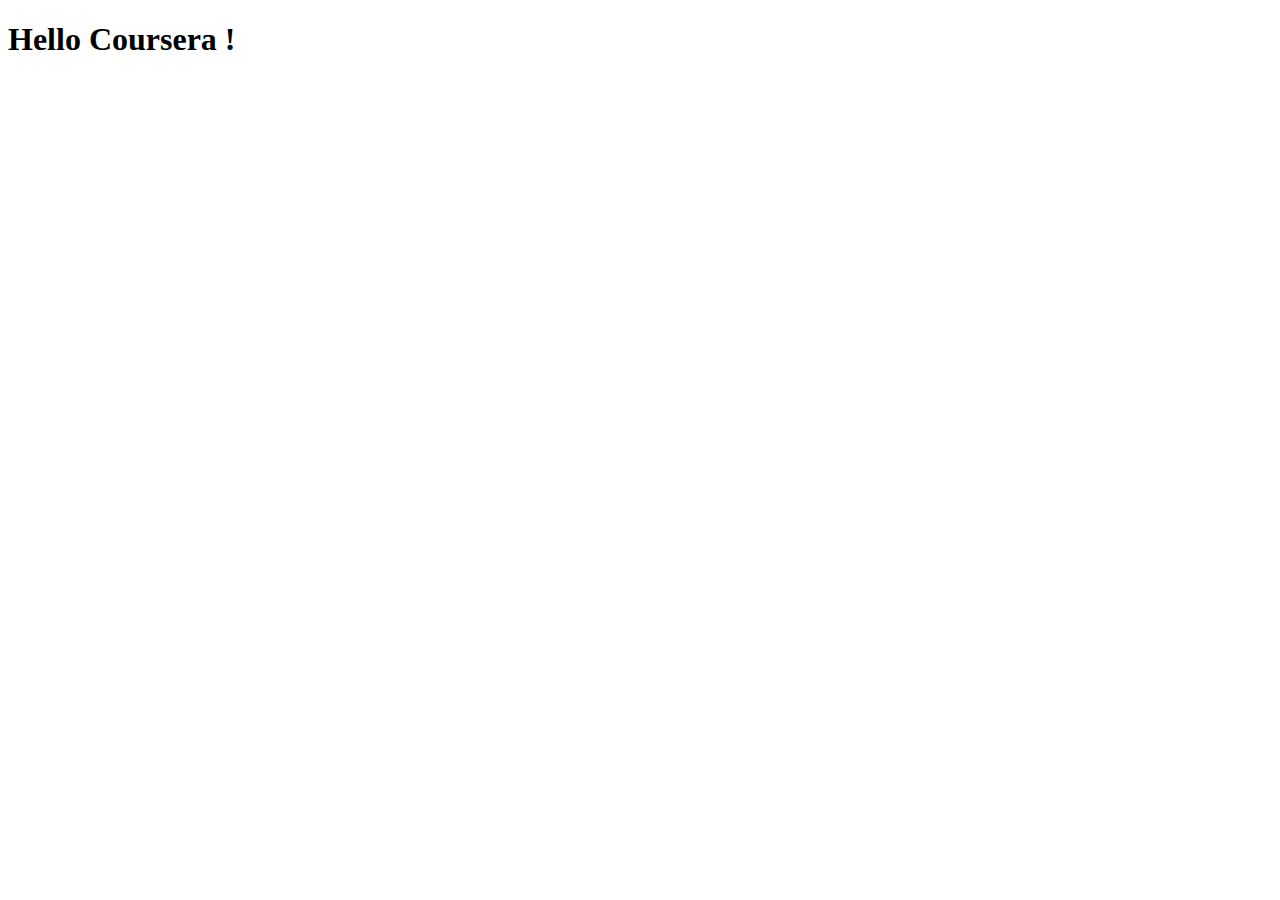
==== site/index.html @ ef12232c "My First Page." ====
<!DOCTYPE html>
<html>
<head>
	<meta charset="utf-8">
	<meta name="viewport" content="width=device-width, initial-scale=1">
	<title>Hello Coursera!</title>
</head>
<body>
<h1>Hello Coursera !</h1>

</body>
</html>
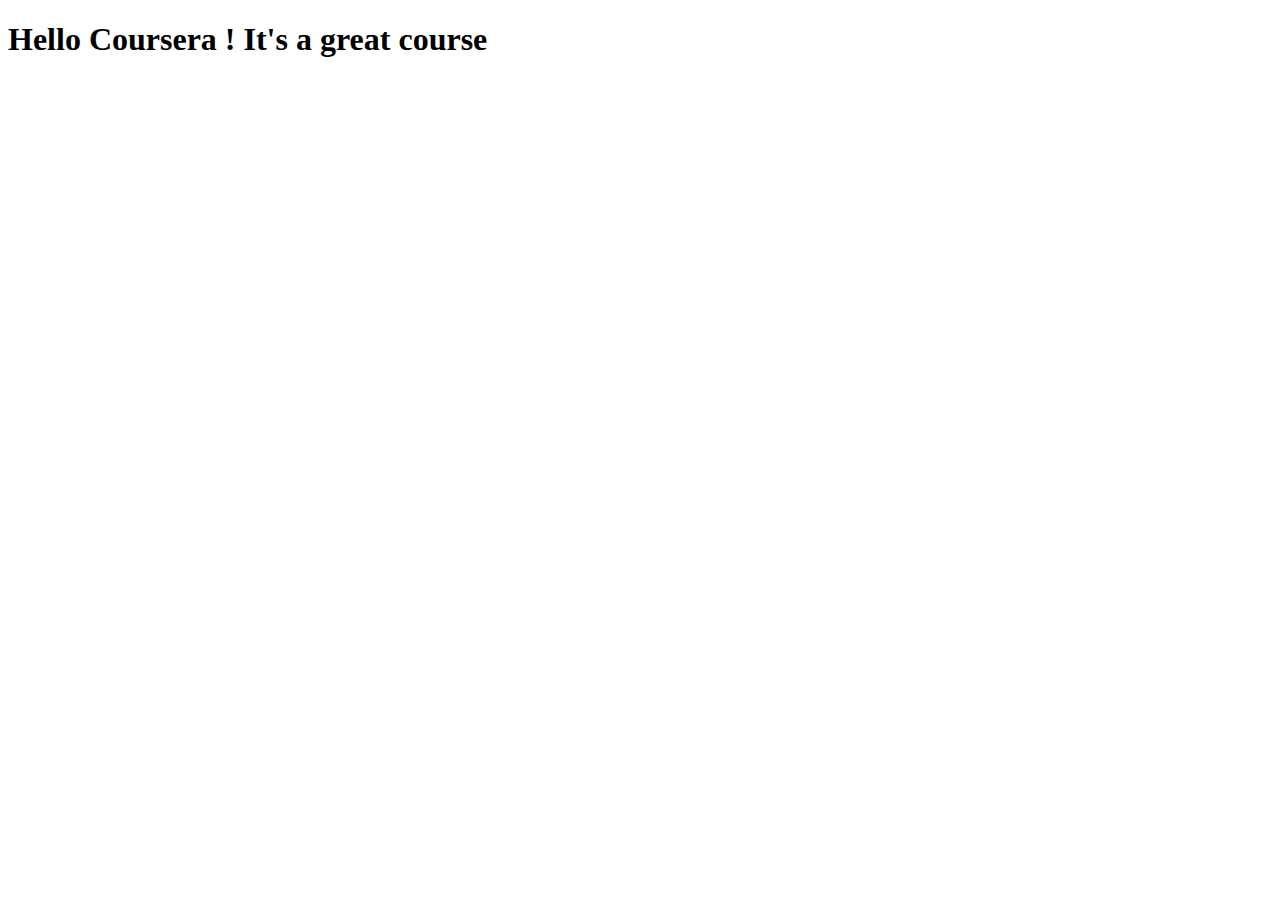
==== commit 492d4938: "small addtion to our page content" ====
--- a/site/index.html
+++ b/site/index.html
@@ -6,7 +6,7 @@
 	<title>Hello Coursera!</title>
 </head>
 <body>
-<h1>Hello Coursera !</h1>
+<h1>Hello Coursera ! It's a great course</h1>
 
 </body>
 </html>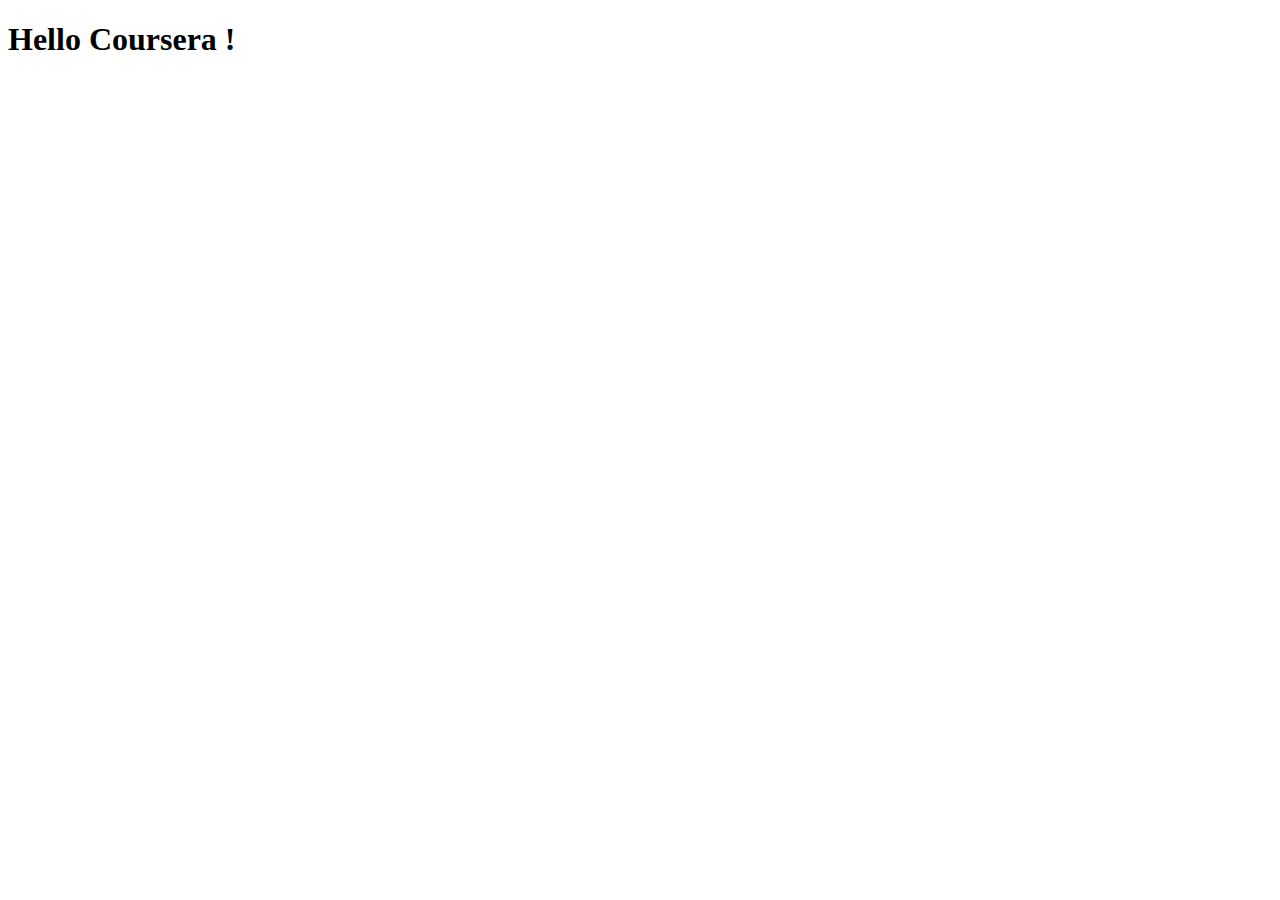
==== commit 90f3dd65: "My edit" ====
--- a/site/index.html
+++ b/site/index.html
@@ -6,7 +6,7 @@
 	<title>Hello Coursera!</title>
 </head>
 <body>
-<h1>Hello Coursera ! It's a great course</h1>
+<h1>Hello Coursera !</h1>
 
 </body>
 </html>